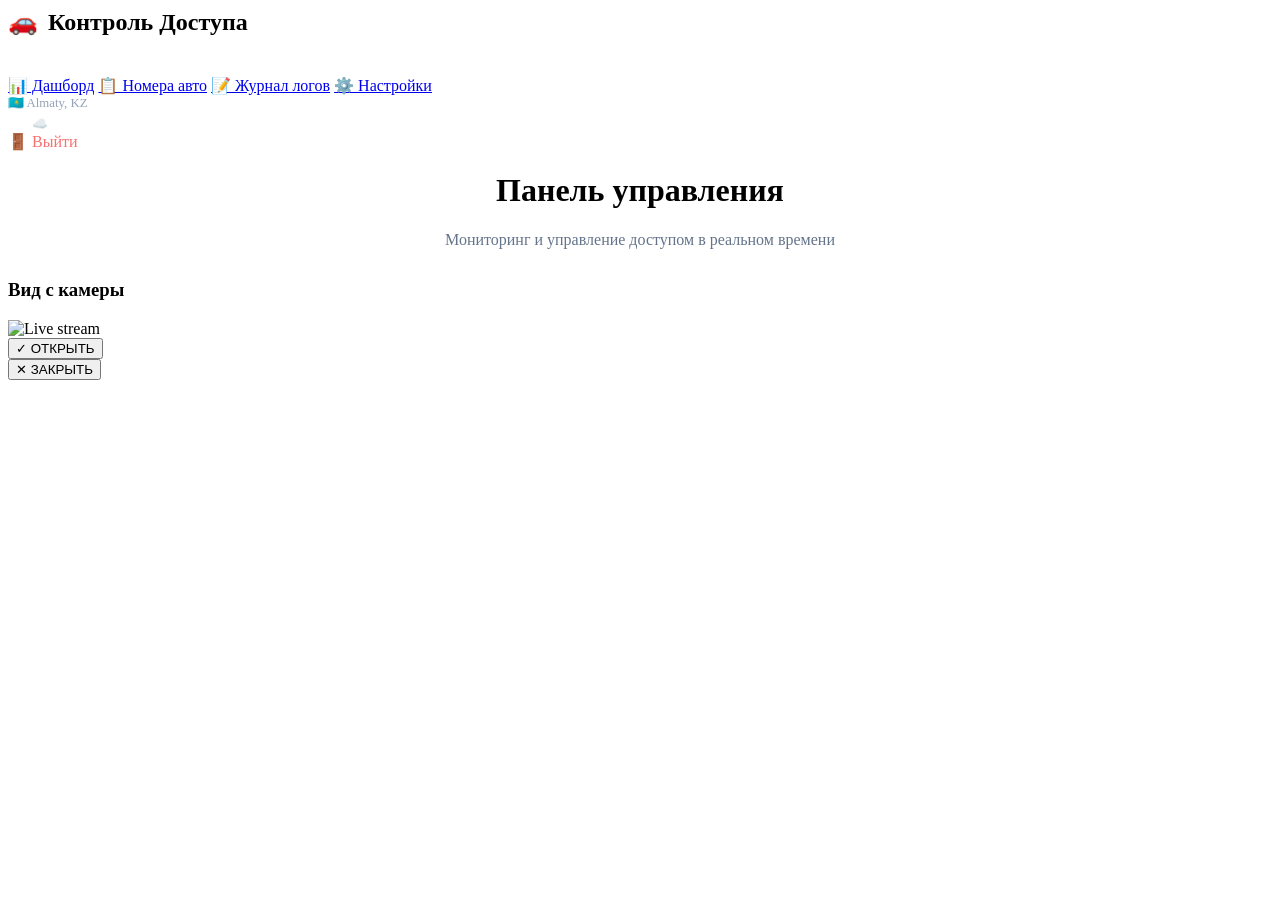
==== admin/templates/index.html @ d05e4cd2 "Initial commit: plate access system" ====
<!DOCTYPE html>
<html lang="ru">
<head>
    <meta charset="UTF-8">
    <title>Панель управления | Plate Access</title>
    <link rel="stylesheet" href="/static/css/style.css">
    <link href="https://fonts.googleapis.com/css2?family=Inter:wght@400;700;800&display=swap" rel="stylesheet">
</head>
<body>
    <div class="layout">
        <aside class="sidebar">
            <div style="display: flex; align-items: center; gap: 10px; margin-bottom: 40px;">
                <span style="font-size: 1.5rem;">🚗</span>
                <h2 style="margin: 0; border: none;">Контроль Доступа</h2>
            </div>
            <nav>
                <a href="/" class="active">📊 Дашборд</a>
                <a href="/plates">📋 Номера авто</a>
                <a href="/logs">📝 Журнал логов</a>
                <a href="#">⚙️ Настройки</a>
            </nav>
            
            <div style="margin-top: auto; color: #94a3b8; font-size: 0.8rem;">
                <div style="margin-bottom: 5px;">🇰🇿 Almaty, KZ</div>
                <div style="font-weight: bold; color: white;">7°C ☁️ Облачно</div>
            </div>
            <a href="#" style="color: #f87171; margin-top: 20px; text-decoration: none;">🚪 Выйти</a>
        </aside>

<main class="main">
    <header style="text-align: center; margin-bottom: 30px;">
        <h1>Панель управления</h1>
        <p style="color: #64748b; margin-top: 6px;">
            Мониторинг и управление доступом в реальном времени
        </p>
    </header>

<div class="dashboard-card">
    <h3>Вид с камеры</h3>

    <div class="video-frame">
        <img src="/video_feed" alt="Live stream">
    </div>

    <div class="controls-row">
        <form method="post" action="/barrier/open">
            <button class="btn btn-green">
                <span class="btn-icon">✓</span>
                ОТКРЫТЬ
            </button>
        </form>

        <form method="post" action="/barrier/close">
            <button class="btn btn-red">
                <span class="btn-icon">✕</span>
                ЗАКРЫТЬ
            </button>
        </form>
    </div>
</div>


</main>

    </div>
</body>
</html>
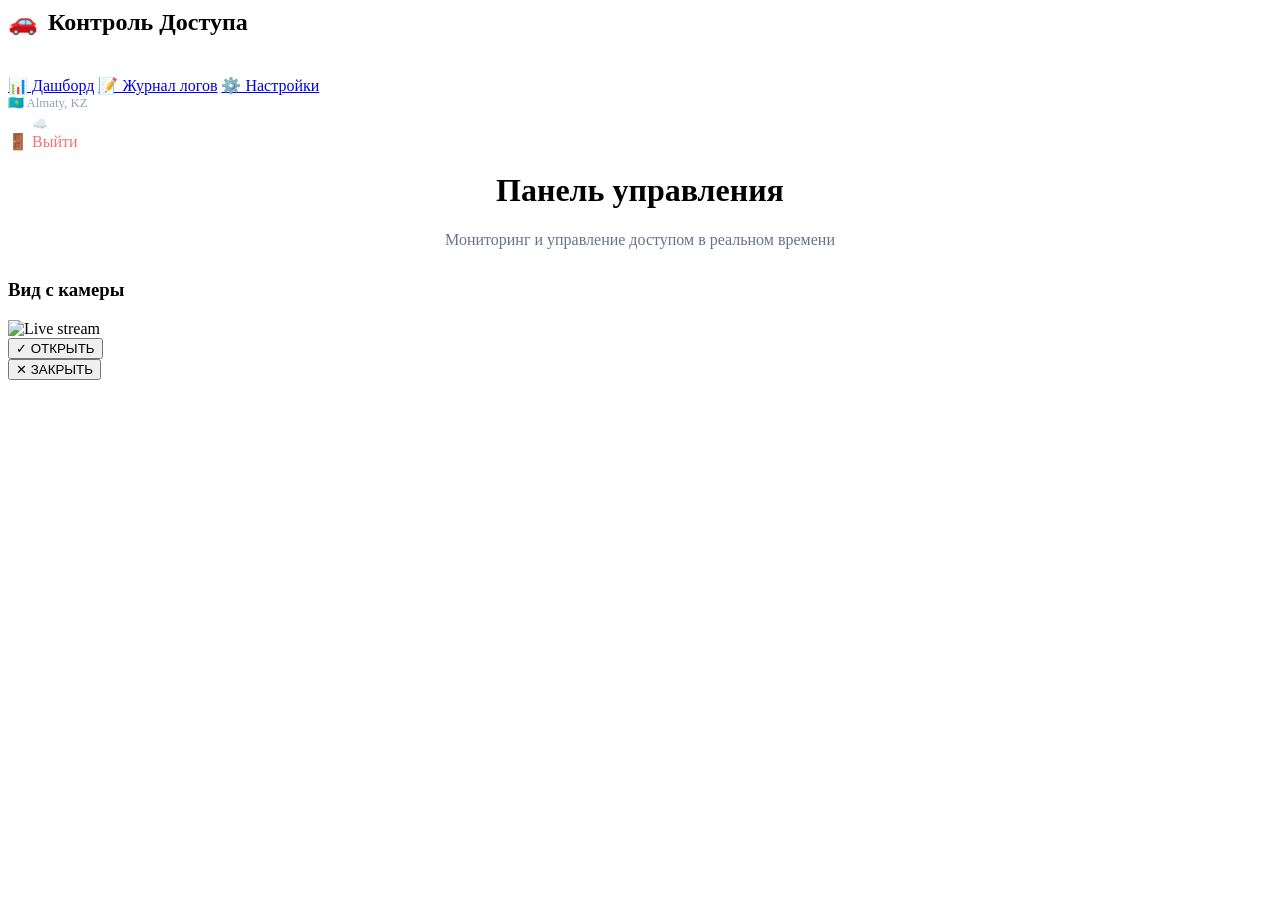
==== commit 0515ce5c: "ozgeris" ====
--- a/admin/templates/index.html
+++ b/admin/templates/index.html
@@ -15,7 +15,6 @@
             </div>
             <nav>
                 <a href="/" class="active">📊 Дашборд</a>
-                <a href="/plates">📋 Номера авто</a>
                 <a href="/logs">📝 Журнал логов</a>
                 <a href="#">⚙️ Настройки</a>
             </nav>
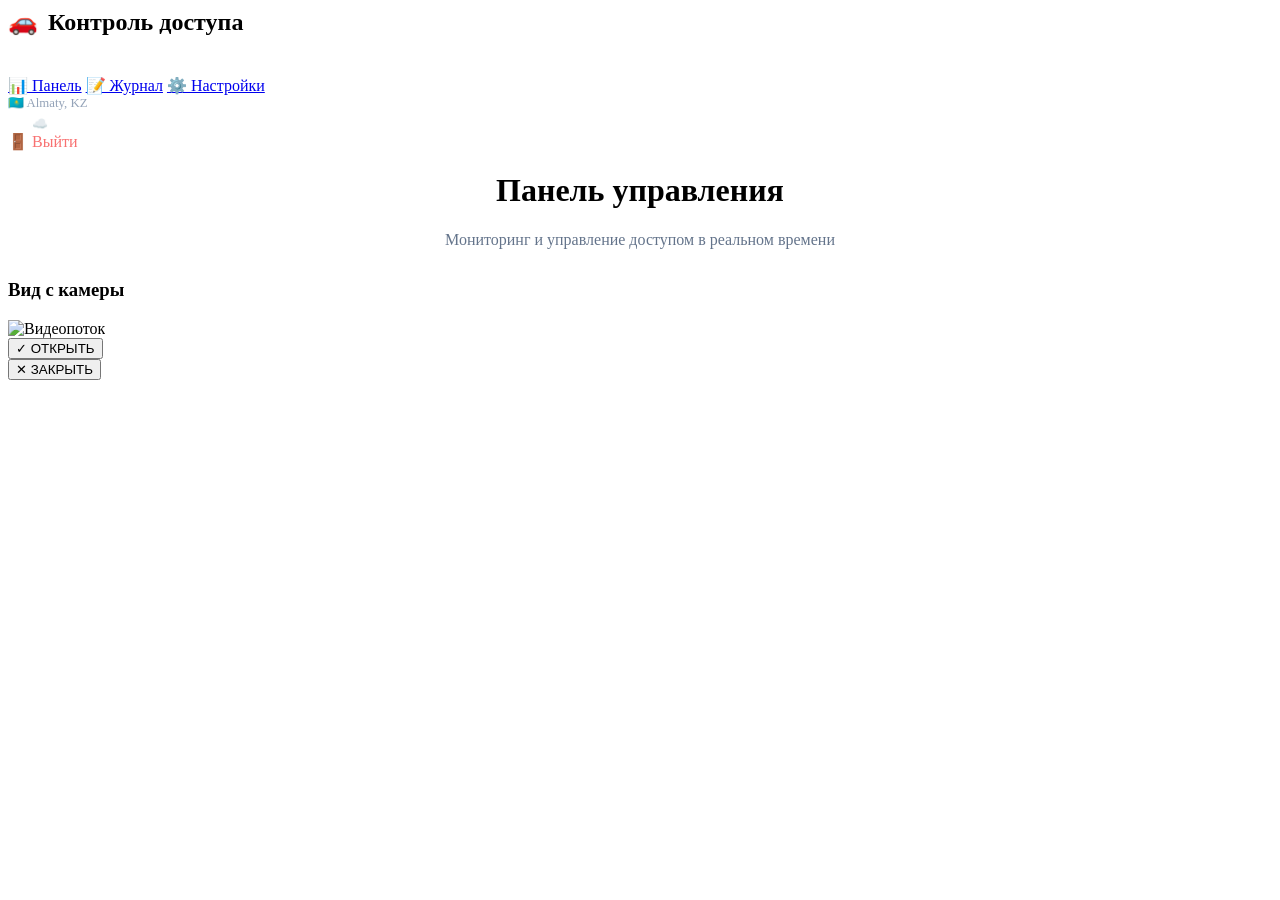
==== commit 8e618fa5: "фронтенд өзгердң клиентский бет қостым" ====
--- a/admin/templates/index.html
+++ b/admin/templates/index.html
@@ -2,6 +2,7 @@
 <html lang="ru">
 <head>
     <meta charset="UTF-8">
+    <meta name="viewport" content="width=device-width, initial-scale=1.0">
     <title>Панель управления | Plate Access</title>
     <link rel="stylesheet" href="/static/css/style.css">
     <link href="https://fonts.googleapis.com/css2?family=Inter:wght@400;700;800&display=swap" rel="stylesheet">
@@ -11,14 +12,14 @@
         <aside class="sidebar">
             <div style="display: flex; align-items: center; gap: 10px; margin-bottom: 40px;">
                 <span style="font-size: 1.5rem;">🚗</span>
-                <h2 style="margin: 0; border: none;">Контроль Доступа</h2>
+                <h2 style="margin: 0; border: none;">Контроль доступа</h2>
             </div>
             <nav>
-                <a href="/" class="active">📊 Дашборд</a>
-                <a href="/logs">📝 Журнал логов</a>
+                <a href="/" class="active">📊 Панель</a>
+                <a href="/logs">📝 Журнал</a>
                 <a href="#">⚙️ Настройки</a>
             </nav>
-            
+
             <div style="margin-top: auto; color: #94a3b8; font-size: 0.8rem;">
                 <div style="margin-bottom: 5px;">🇰🇿 Almaty, KZ</div>
                 <div style="font-weight: bold; color: white;">7°C ☁️ Облачно</div>
@@ -26,41 +27,38 @@
             <a href="#" style="color: #f87171; margin-top: 20px; text-decoration: none;">🚪 Выйти</a>
         </aside>
 
-<main class="main">
-    <header style="text-align: center; margin-bottom: 30px;">
-        <h1>Панель управления</h1>
-        <p style="color: #64748b; margin-top: 6px;">
-            Мониторинг и управление доступом в реальном времени
-        </p>
-    </header>
+        <main class="main">
+            <header style="text-align: center; margin-bottom: 30px;">
+                <h1>Панель управления</h1>
+                <p style="color: #64748b; margin-top: 6px;">
+                    Мониторинг и управление доступом в реальном времени
+                </p>
+            </header>
 
-<div class="dashboard-card">
-    <h3>Вид с камеры</h3>
+            <div class="dashboard-card">
+                <h3>Вид с камеры</h3>
 
-    <div class="video-frame">
-        <img src="/video_feed" alt="Live stream">
-    </div>
+                <div class="video-frame">
+                    <img src="/video_feed" alt="Видеопоток">
+                </div>
 
-    <div class="controls-row">
-        <form method="post" action="/barrier/open">
-            <button class="btn btn-green">
-                <span class="btn-icon">✓</span>
-                ОТКРЫТЬ
-            </button>
-        </form>
+                <div class="controls-row">
+                    <form method="post" action="/barrier/open">
+                        <button class="btn btn-green">
+                            <span class="btn-icon">✓</span>
+                            ОТКРЫТЬ
+                        </button>
+                    </form>
 
-        <form method="post" action="/barrier/close">
-            <button class="btn btn-red">
-                <span class="btn-icon">✕</span>
-                ЗАКРЫТЬ
-            </button>
-        </form>
-    </div>
-</div>
-
-
-</main>
-
+                    <form method="post" action="/barrier/close">
+                        <button class="btn btn-red">
+                            <span class="btn-icon">✕</span>
+                            ЗАКРЫТЬ
+                        </button>
+                    </form>
+                </div>
+            </div>
+        </main>
     </div>
 </body>
-</html>+</html>
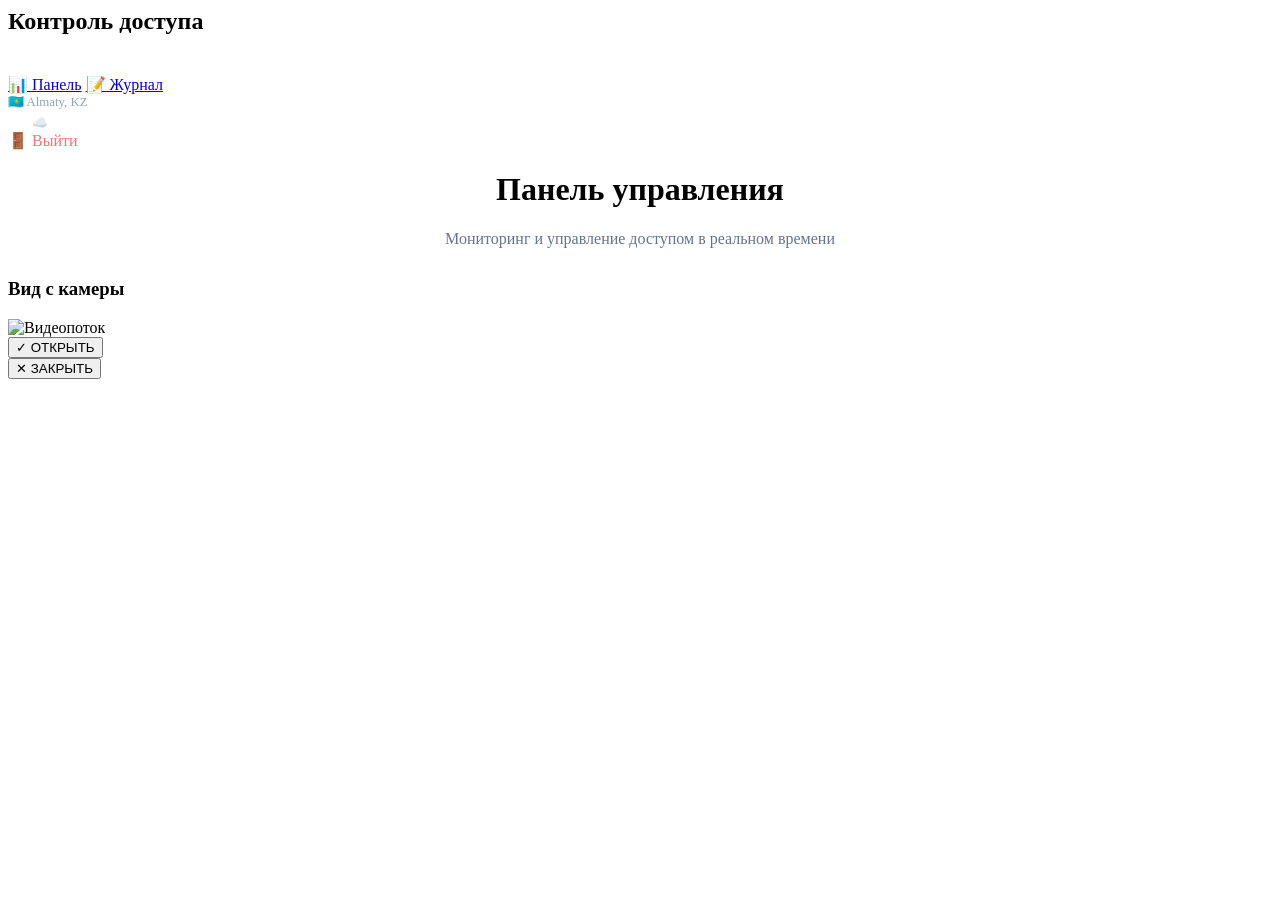
==== commit ebf07483: "FF" ====
--- a/admin/templates/index.html
+++ b/admin/templates/index.html
@@ -1,4 +1,4 @@
-<!DOCTYPE html>
+﻿<!DOCTYPE html>
 <html lang="ru">
 <head>
     <meta charset="UTF-8">
@@ -11,13 +11,11 @@
     <div class="layout">
         <aside class="sidebar">
             <div style="display: flex; align-items: center; gap: 10px; margin-bottom: 40px;">
-                <span style="font-size: 1.5rem;">🚗</span>
-                <h2 style="margin: 0; border: none;">Контроль доступа</h2>
+                <h1 style="margin: 0; border: none;">Контроль доступа</h1>
             </div>
             <nav>
                 <a href="/" class="active">📊 Панель</a>
                 <a href="/logs">📝 Журнал</a>
-                <a href="#">⚙️ Настройки</a>
             </nav>
 
             <div style="margin-top: auto; color: #94a3b8; font-size: 0.8rem;">
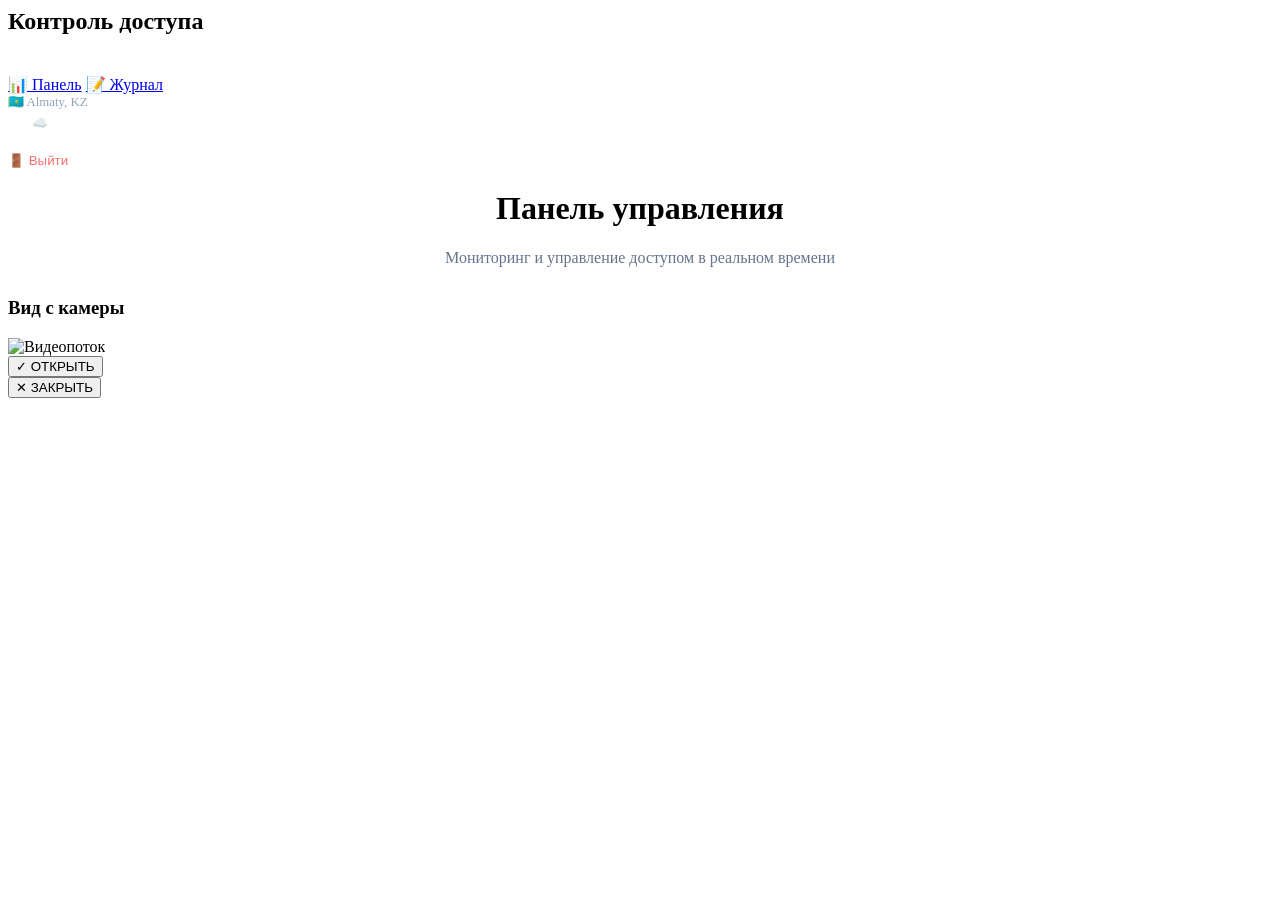
==== commit 2b7fb0e9: "Login" ====
--- a/admin/templates/index.html
+++ b/admin/templates/index.html
@@ -22,7 +22,9 @@
                 <div style="margin-bottom: 5px;">🇰🇿 Almaty, KZ</div>
                 <div style="font-weight: bold; color: white;">7°C ☁️ Облачно</div>
             </div>
-            <a href="#" style="color: #f87171; margin-top: 20px; text-decoration: none;">🚪 Выйти</a>
+            <form method="post" action="/logout" style="margin-top: 20px;">
+                <button type="submit" style="background:none; border:none; color:#f87171; padding:0; cursor:pointer;">🚪 Выйти</button>
+            </form>
         </aside>
 
         <main class="main">
